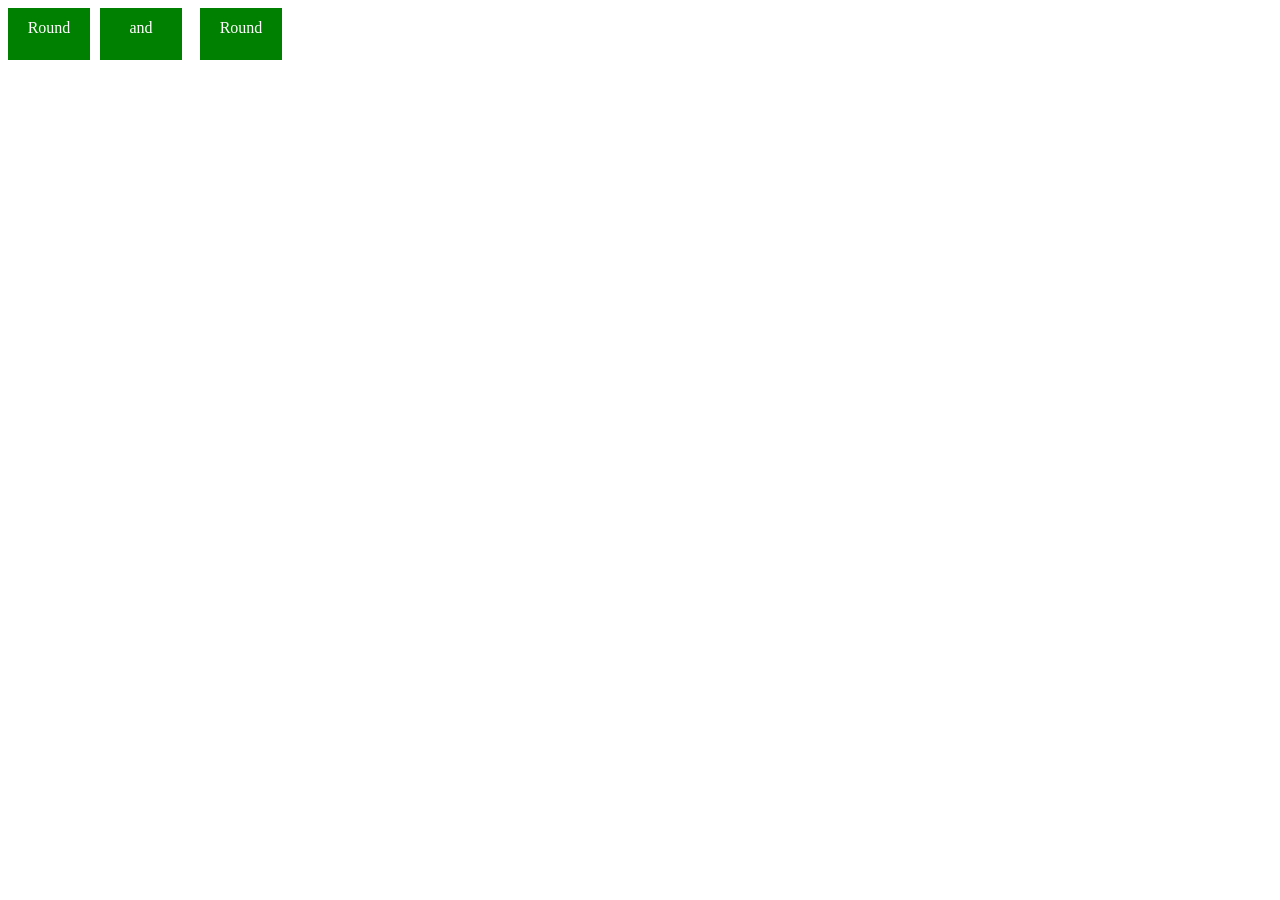
==== Assigment/Assigment 6/round.html @ b9716412 "commitedd" ====
<!DOCTYPE html>
<html lang="en">

<head>
    <meta charset="UTF-8">
    <meta http-equiv="X-UA-Compatible" content="IE=edge">
    <meta name="viewport" content="width=device-width, initial-scale=1.0">
    <title>ROUND AND ROUND</title>
    <style>
        .main {
            height: 40px;
            width: 80px;
            text-align: center;
            padding: 10px 0px 0px;
            border: green 1px solid;
            background-color: green;
            color: white;
            position: absolute;
            cursor: pointer;
            display: inline-block;
        }
        
        #b2 {
            left: 100px;
        }
        
        #b3 {
            left: 200px;
        }
    </style>
</head>

<body class="origin">
    <div>
        <div class="main" id="b1">Round</div>
        <div class="main" id="b2">and</div>
        <div class="main" id="b3">Round</div>
    </div>

    <script>
        const b1 = document.querySelector('#box1');
        dragElement(b1);
        const b2 = document.querySelector('#box2');
        dragElement(b2);
        const b3 = document.querySelector('#box3');
        dragElement(b3);

        function dragElement(elmnt) {
            elmnt.addEventListener('mousedown', mouseDown);

            function mouseDown(e) {
                e.preventDefault();
                document.addEventListener('mousemove', mouseMove);
                document.addEventListener('mouseup', mouseUp);
            }

            function mouseMove(e) {
                e.preventDefault();
                elmnt.style.left = e.clientX + 'px';
                elmnt.style.top = e.clientY + 'px';

            }

            function mouseUp() {
                document.removeEventListener('mousemove', mouseMove);
                document.removeEventListener('mouseup', mouseUp);
                elmnt.mouseup = null;
            }
        }
    </script>
</body>

</html>
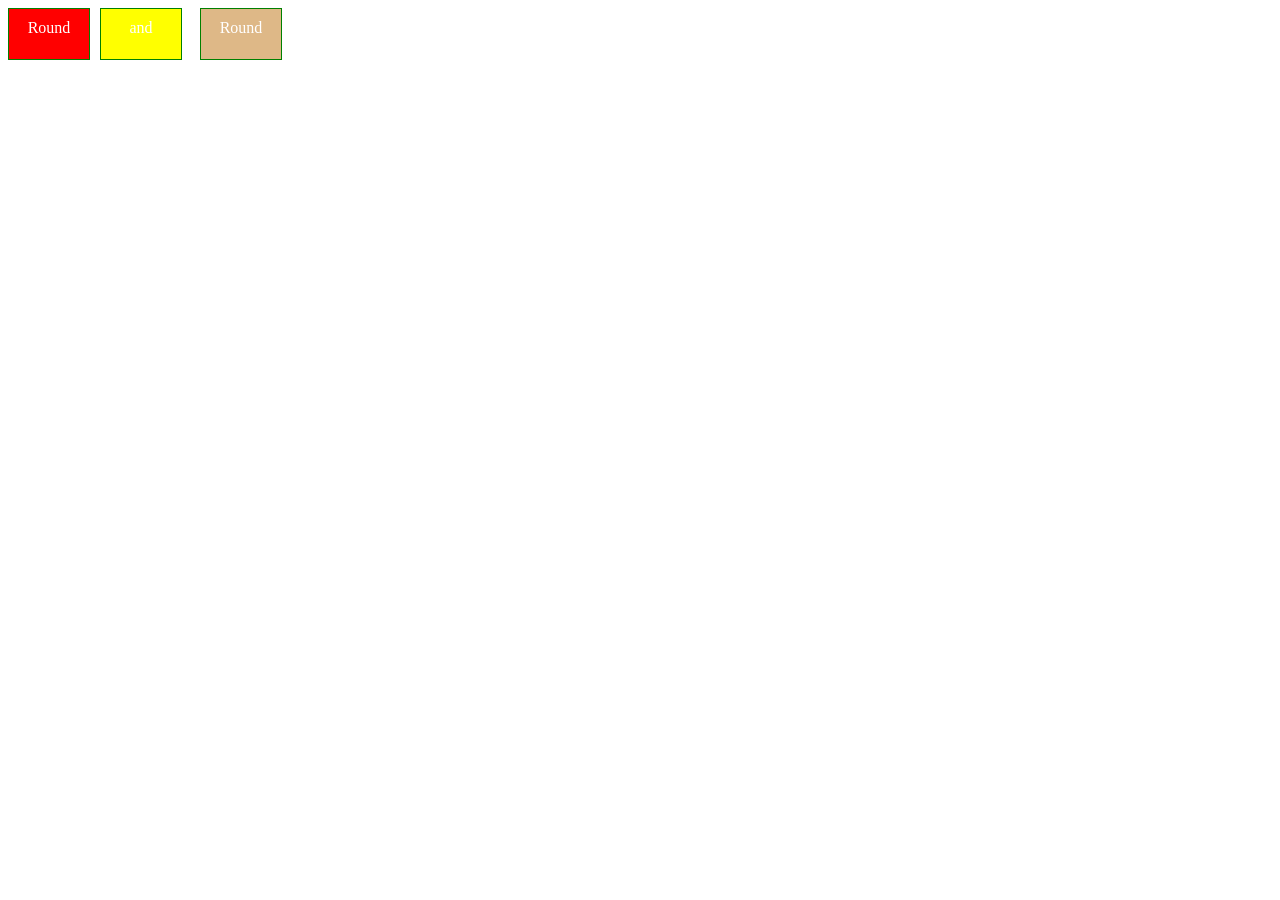
==== commit 849e67e3: "commited" ====
--- a/Assigment/Assigment 6/round.html
+++ b/Assigment/Assigment 6/round.html
@@ -32,17 +32,17 @@
 
 <body class="origin">
     <div>
-        <div class="main" id="b1">Round</div>
-        <div class="main" id="b2">and</div>
-        <div class="main" id="b3">Round</div>
+        <div class="main" id="b1" style="background-color: red;">Round</div>
+        <div class="main" id="b2" style="background-color: yellow;">and</div>
+        <div class="main" id="b3" style="background-color: burlywood;">Round</div>
     </div>
 
     <script>
-        const b1 = document.querySelector('#box1');
+        const b1 = document.querySelector('#b1');
         dragElement(b1);
-        const b2 = document.querySelector('#box2');
+        const b2 = document.querySelector('#b2');
         dragElement(b2);
-        const b3 = document.querySelector('#box3');
+        const b3 = document.querySelector('#b3');
         dragElement(b3);
 
         function dragElement(elmnt) {
@@ -67,6 +67,7 @@
                 elmnt.mouseup = null;
             }
         }
+        
     </script>
 </body>
 
